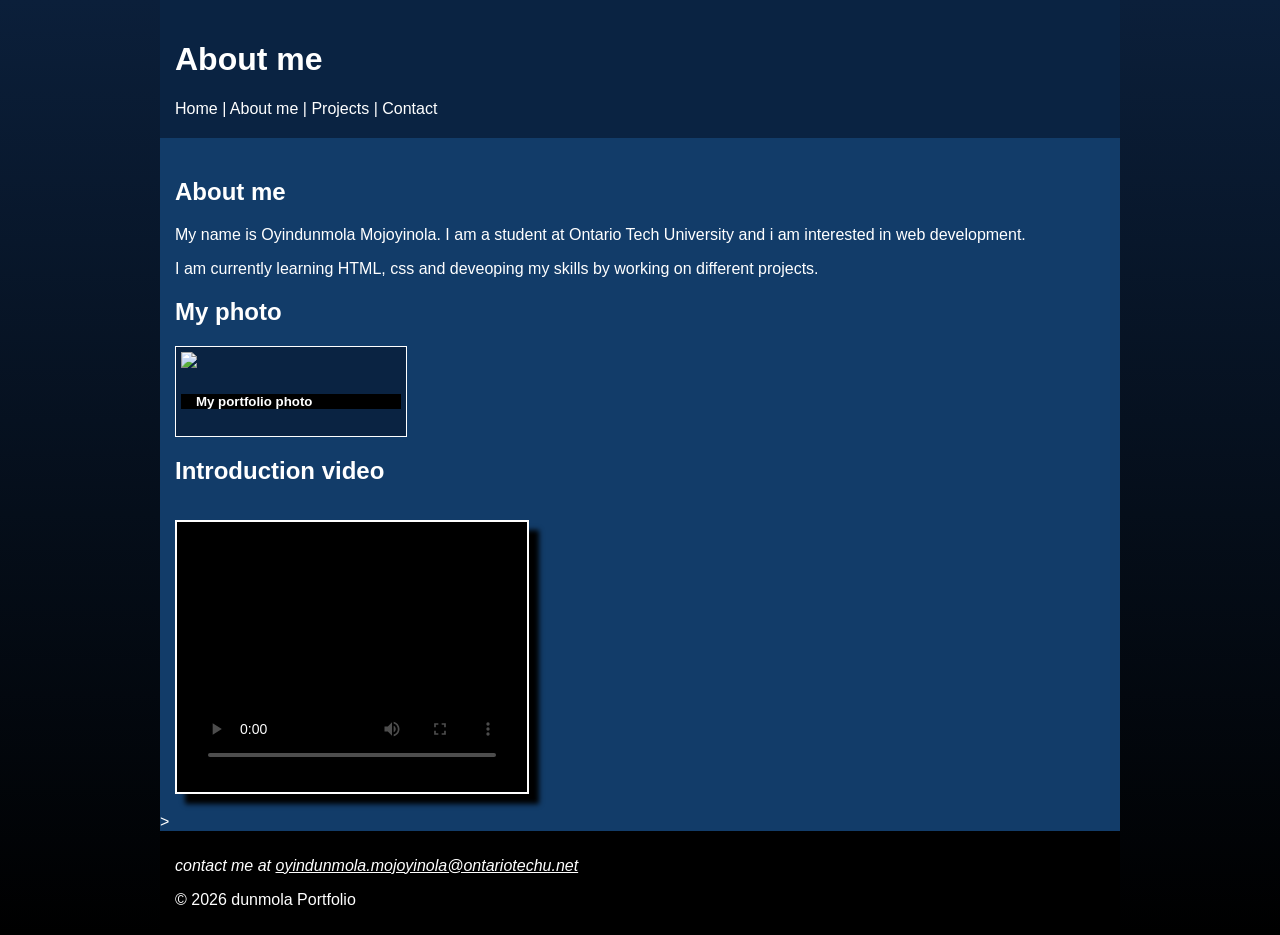
==== about.html @ 0205ee87 "progress and major work" ====
<!DOCTYPE html>
<html>
<head>
    <meta charset="UTF-8">
    <meta name="viewport" content="width=device-width">
    <title>My Portfolio</title>
    <link href="full.css" rel="stylesheet" type="text/css" media="only screen and (min-width:960px)">
    <link href="tablet.css" rel="stylesheet" type="text/css" media="only screen and (min-width:481px) and (max-width:959px)">
    <link href="smartphone.css" rel="stylesheet" type="text/css" media="only screen and (max-width:480px)">
</head>
<body>
    <div id="wrapper">
        <header>
            <h1>About me</h1>
        
        <nav>
            <a href="index.html">Home</a> |
            <a href="about.html">About me</a> |
            <a href="projects.html">Projects</a> |
            <a href="contact.html">Contact</a>
        </nav>
        </header>
        <article>
            <section>
                <h2>About me</h2>
                <p>My name is Oyindunmola Mojoyinola. I am a student at Ontario Tech University and i am interested in web development. </p>
                <p> I am currently learning HTML, css and deveoping my skills by working on different projects. </p>    

            </section>
            <section>
                <h2> My photo</h2>
                <figure>
                <img src=" add later ">
                <!-- add image later -->
                <figcaption>
                    <h5>My portfolio photo</h5>
                </figcaption>
                </figure>
            </section>
            <section>
                <h2>Introduction video</h2>

                <video controls width="320" height="240" poster="poster.jpg" preload="auto">
                    <source src=" add later" type="video/mp4">
                    <!----> add video and image later >
                </video>
            </section>>
        </article>
        <footer>
            <address>
                <p>
                contact me at 
                <a href="mailto: oyindunmola.mojoyinola@ontariotechu.net">
                    oyindunmola.mojoyinola@ontariotechu.net
                </a>
                </p>
            </address>
            <p>© 2026 dunmola Portfolio</p>
        </footer>
    </div>
</body>
</html>
---- full.css ----
@charset "UTF-8";
body {
    color: white;
    font-family: Verdana, Geneva, arial, sans-serif;
    padding: 0px;
    margin: 0px;
    background: linear-gradient( to bottom, #0b1f3a 0%, #000000 100%);
}
#wrapper {
    width: 960px;
    min-height: 800px;
    margin-left: auto;
    margin-right: auto;
    background-color: #123c69;

}

header {
    background-color: #0a2342;
    padding-top: 20px;
    padding-bottom: 20px;
}
header h1 { 
    margin-left: 15px;
}
nav { 
    margin-left: 15px;

}
nav a{
    color: white; 
    text-decoration:none;
}
article{
    min-height: 550px;
    padding-top: 20px;
}
h1,h2,h3,h4,h5,h6,p,li {
    margin-left: 15px;
    margin-right: 15px;
}
footer {
    background-color: black;
    color: white;
    padding-top: 10px;
    padding-bottom: 10px;
}
footer a {
    color: white;
}
figure{
    width: 220px;
    background-color: #0a2342;
    margin: 15px;
    padding: 5px;
    border: 1px solid white;
}

img {
    width: 220px;
}

figcaption {
    background-color: black;
    color: white;
}
video {
    margin: 15px;
    padding: 15px;
    background-color: black;
    border: 2px white solid;
    box-shadow: 10px 10px 5px black;
}
.box {
    width: 28%;
    min-height: 180px;
    float: left;
    background-color: #0a2342;
    margin: 15px;
    padding: 10px;
    border-radius: 15px;
}
.clear{
    clear: both;
}
---- tablet.css ----
@charset "UTF-8";
body {
    background-color: black;
    color: white;
    font-family: Verdana, Geneva, arial, sans-serif;
    padding: 0px;
    margin: 0px;
}
#wrapper {
    width: 100%;
    min-height: 800px;
    margin-left: auto;
    margin-right: auto;
    background-color: #123c69;

}
header {
    background-color: #0a2342;
    padding-top: 15px;
    padding-bottom: 15px;
}
header h1 { 
    margin-left: 15px;
}
nav {
    margin-left: 15px;
}
nav a{
    color: white;
    text-decoration:none;
}
article{
    min-height: 550px;
    padding-top: 20px;
}
h1,h2,h3,h4,h5,h6,p,li {
    margin-left: 15px;
    margin-right: 15px;
}
footer {
    background-color: black;
    color: white;
    padding-top: 10px;
    padding-bottom: 10px;
}
footer a {
    color: white; 
}
.box {
    width: 42%;
    min-height: 180px;
    float: left;
    background-color: #0a2342;
    margin: 15px;
    padding: 10px;  
    border-radius: 15px; 
}
.clear{
    clear: both;
    
}
---- smartphone.css ----
@media only screen and (max-width: 480px) {
    body {
        background-color: black;
        color: white;
        font-family: Verdana, Geneva, arial, sans-serif;
        padding: 0px;
        margin: 0px;    

    }
    #wrapper {
        width: 100%;

    }
    header {
        background-color: #0a2342;
        padding-top: 15px;
        padding-bottom: 15px;
    }

    header h1 { 
        margin-left: 15px;
    }
    nav {
        margin-left: 15px;  
    }
    nav a{
        color: white;
        text-decoration:none;
    }
    article{
        min-height: 550px;
        padding-top: 20px;
        background-color: #123c69;
    }
    h1,h2,h3,h4,h5,h6,p,li {
        margin-left: 15px;
        margin-right: 15px;
    }
    footer {
        background-color: black;
        color: white;
        padding-top: 10px;
        padding-bottom: 10px;
    }
    footer a {
        color: white; 
    }
}
.box {
    width: 85;
    min-height: 160px;
    float: none;
    background-color: #0a2342;
    margin: 15px;
    padding: 10px;
    border-radius: 15px;
}
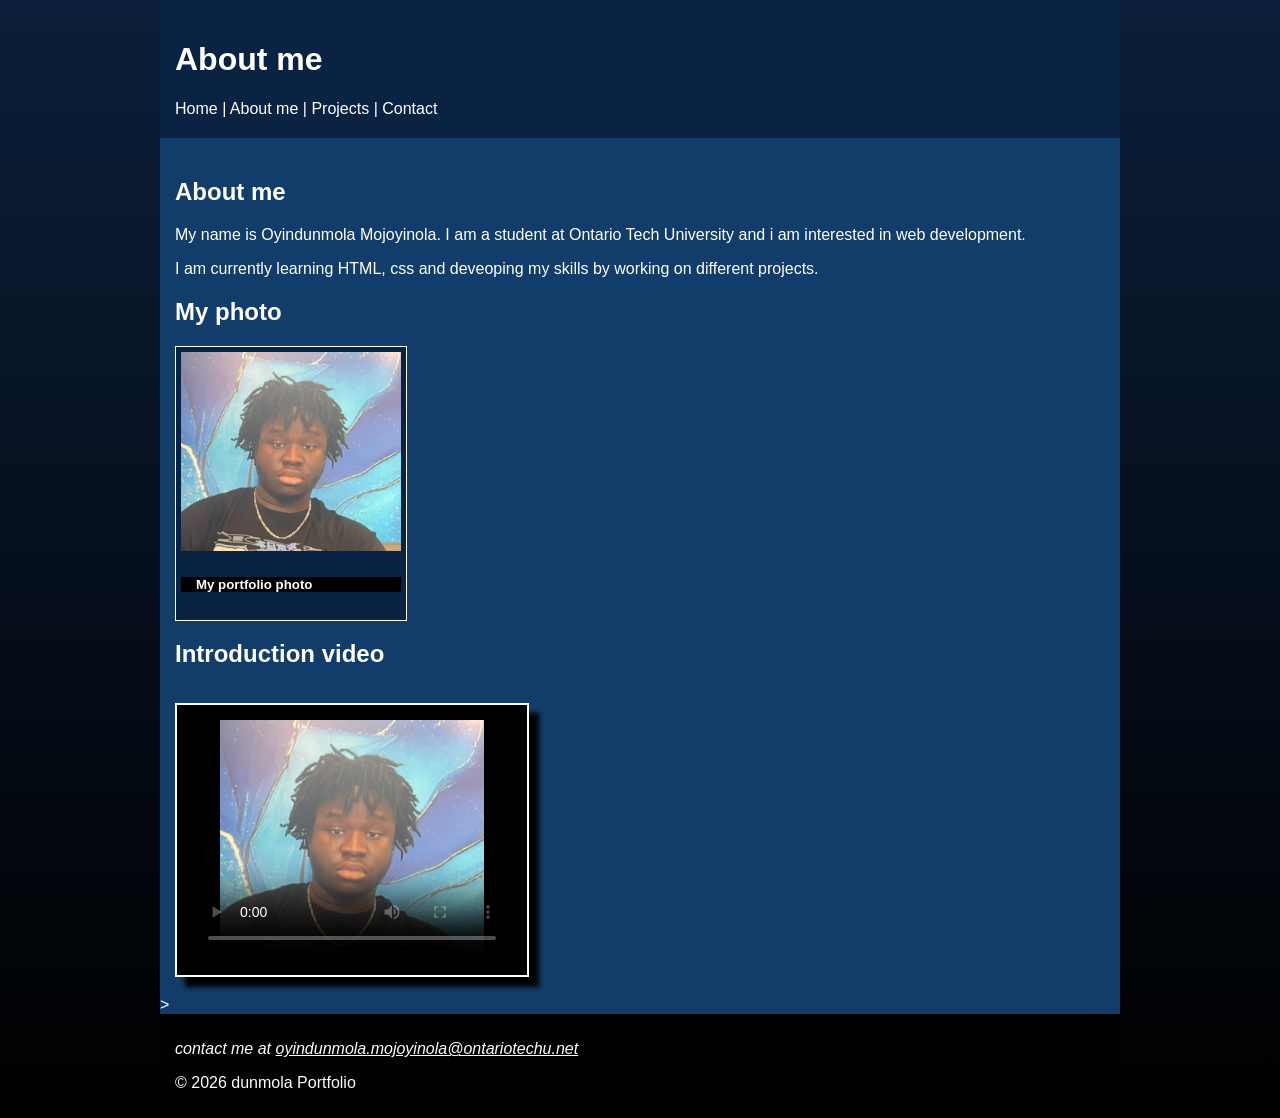
==== commit 14ffd164: "update to about me" ====
--- a/about.html
+++ b/about.html
@@ -30,7 +30,7 @@
             <section>
                 <h2> My photo</h2>
                 <figure>
-                <img src=" add later ">
+                <img src="webp1.jpeg">
                 <!-- add image later -->
                 <figcaption>
                     <h5>My portfolio photo</h5>
@@ -40,9 +40,9 @@
             <section>
                 <h2>Introduction video</h2>
 
-                <video controls width="320" height="240" poster="poster.jpg" preload="auto">
-                    <source src=" add later" type="video/mp4">
-                    <!----> add video and image later >
+                <video controls width="320" height="240" poster="webp1.jpeg" preload="auto">
+                    <source src="webv2.mp4" type="video/mp4">
+                    <!---- add video and image later-->
                 </video>
             </section>>
         </article>
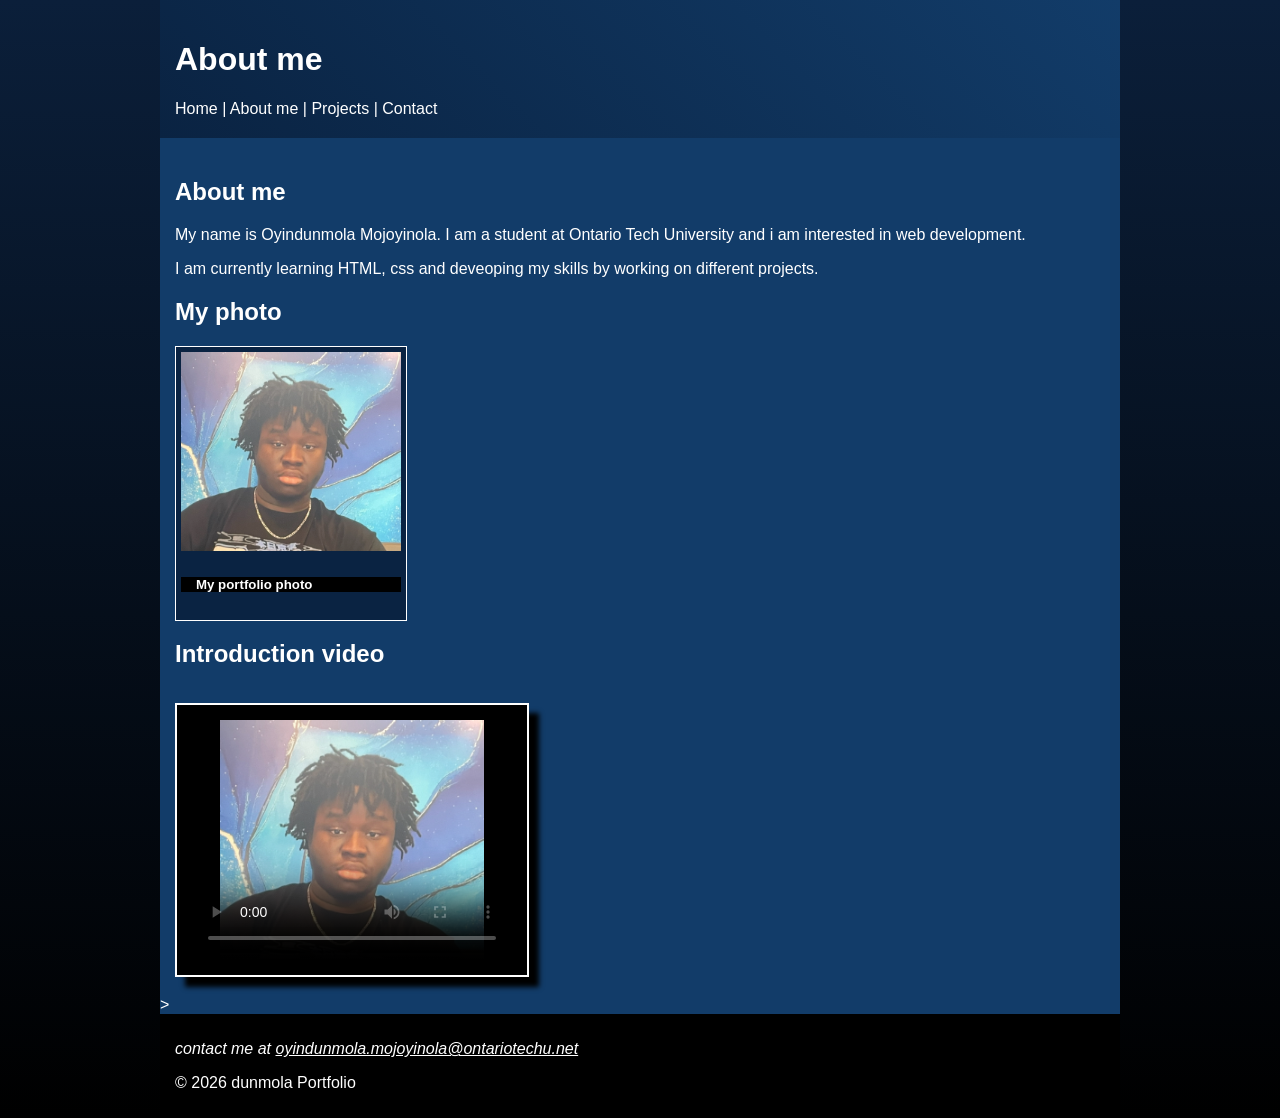
==== commit 5691ffed: "major updates to various aspect of the website" ====
--- a/about.html
+++ b/about.html
@@ -4,23 +4,26 @@
     <meta charset="UTF-8">
     <meta name="viewport" content="width=device-width">
     <title>My Portfolio</title>
+    <!--CSS files used for desktop, tablet and smartphone screen sizes depending on the size specified for each screen size-->
     <link href="full.css" rel="stylesheet" type="text/css" media="only screen and (min-width:960px)">
     <link href="tablet.css" rel="stylesheet" type="text/css" media="only screen and (min-width:481px) and (max-width:959px)">
     <link href="smartphone.css" rel="stylesheet" type="text/css" media="only screen and (max-width:480px)">
 </head>
 <body>
     <div id="wrapper">
+        <!--main website wrapper-->
         <header>
+            <!--header containing the page title and navigation-->
             <h1>About me</h1>
         
-        <nav>
+        <nav> <!--navigation links to the four main pages-->
             <a href="index.html">Home</a> |
             <a href="about.html">About me</a> |
             <a href="projects.html">Projects</a> |
             <a href="contact.html">Contact</a>
         </nav>
         </header>
-        <article>
+        <article> <!-- the about me page that shows information about me -->
             <section>
                 <h2>About me</h2>
                 <p>My name is Oyindunmola Mojoyinola. I am a student at Ontario Tech University and i am interested in web development. </p>
@@ -28,9 +31,9 @@
 
             </section>
             <section>
-                <h2> My photo</h2>
-                <figure>
-                <img src="webp1.jpeg">
+                <h2> My photo</h2> <!--section for the photo-->
+                <figure> 
+                <img src="webp1.jpeg"> <!--image to be displayed-->
                 <!-- add image later -->
                 <figcaption>
                     <h5>My portfolio photo</h5>
@@ -38,10 +41,10 @@
                 </figure>
             </section>
             <section>
-                <h2>Introduction video</h2>
+                <h2>Introduction video</h2> <!--section for the introduction video-->
 
-                <video controls width="320" height="240" poster="webp1.jpeg" preload="auto">
-                    <source src="webv2.mp4" type="video/mp4">
+                <video controls width="320" height="240" poster="webp1.jpeg" preload="auto"> <!--  image from earlier preloaded before the video starts-->
+                    <source src="webv2.mp4" type="video/mp4"> <!--where the preloaded image goes before the video from here plays-->
                     <!---- add video and image later-->
                 </video>
             </section>>
@@ -50,12 +53,12 @@
             <address>
                 <p>
                 contact me at 
-                <a href="mailto: oyindunmola.mojoyinola@ontariotechu.net">
+                <a href="mailto: oyindunmola.mojoyinola@ontariotechu.net"> <!--contact infro to be displayed-->
                     oyindunmola.mojoyinola@ontariotechu.net
                 </a>
                 </p>
             </address>
-            <p>© 2026 dunmola Portfolio</p>
+            <p>© 2026 dunmola Portfolio</p> <!--copy right-->
         </footer>
     </div>
 </body>
--- a/full.css
+++ b/full.css
@@ -1,12 +1,14 @@
 @charset "UTF-8";
-body {
+/* sets the character encoding for the CSS file*/
+body {/* this is for the main desktop page styling and background gradient*/
     color: white;
     font-family: Verdana, Geneva, arial, sans-serif;
     padding: 0px;
     margin: 0px;
     background: linear-gradient( to bottom, #0b1f3a 0%, #000000 100%);
+    /* this is for the linear gradient background on the main page*/
 }
-#wrapper {
+#wrapper { /* main website wrapper*/
     width: 960px;
     min-height: 800px;
     margin-left: auto;
@@ -15,40 +17,41 @@
 
 }
 
-header {
-    background-color: #0a2342;
+header { /* header styling*/
+    background: linear-gradient(45deg, #0a2342 0%, #123c69 100%);
     padding-top: 20px;
     padding-bottom: 20px;
+    /* angle linear gradient for backgound on header*/
 }
-header h1 { 
+header h1 { /* moves the main heading away from the left edge*/
     margin-left: 15px;
 }
-nav { 
+nav { /* navigation styling*/
     margin-left: 15px;
 
 }
-nav a{
+nav a{ /* styles the navigation links*/
     color: white; 
     text-decoration:none;
 }
-article{
+article{ /* controls the main content area */
     min-height: 550px;
     padding-top: 20px;
 }
-h1,h2,h3,h4,h5,h6,p,li {
+h1,h2,h3,h4,h5,h6,p,li { /* adds spacing around heading, paragrpahs and list items */
     margin-left: 15px;
     margin-right: 15px;
 }
-footer {
+footer { /* styles the footer at the bottom of the page*/
     background-color: black;
     color: white;
     padding-top: 10px;
     padding-bottom: 10px;
 }
-footer a {
+footer a { /*makes footer links white */
     color: white;
 }
-figure{
+figure{ /*styles container around the photo */
     width: 220px;
     background-color: #0a2342;
     margin: 15px;
@@ -56,22 +59,22 @@
     border: 1px solid white;
 }
 
-img {
+img { /* controls the size of the image */
     width: 220px;
 }
 
-figcaption {
+figcaption { /* styles the caption under the image */
     background-color: black;
     color: white;
 }
-video {
+video { /* styles the introduction video*/
     margin: 15px;
     padding: 15px;
     background-color: black;
     border: 2px white solid;
     box-shadow: 10px 10px 5px black;
 }
-.box {
+.box { /* styles each project box */
     width: 28%;
     min-height: 180px;
     float: left;
@@ -80,6 +83,6 @@
     padding: 10px;
     border-radius: 15px;
 }
-.clear{
+.clear{ /* stops other content from wrapping around the floated project boxes */
     clear: both;
 }
--- a/tablet.css
+++ b/tablet.css
@@ -1,12 +1,12 @@
 @charset "UTF-8";
-body {
+body { /* this is for the tablet page styling */
     background-color: black;
     color: white;
     font-family: Verdana, Geneva, arial, sans-serif;
     padding: 0px;
     margin: 0px;
 }
-#wrapper {
+#wrapper { /* main website wrapper*/
     width: 100%;
     min-height: 800px;
     margin-left: auto;
@@ -46,7 +46,7 @@
 footer a {
     color: white; 
 }
-.box {
+.box { /* styles each project box */
     width: 42%;
     min-height: 180px;
     float: left;
@@ -55,7 +55,7 @@
     padding: 10px;  
     border-radius: 15px; 
 }
-.clear{
+.clear{ /* stops other content from wrapping around the floated project boxes */
     clear: both;
     
 }
--- a/smartphone.css
+++ b/smartphone.css
@@ -1,5 +1,5 @@
-@media only screen and (max-width: 480px) {
-    body {
+@media only screen and (max-width: 480px) { /* applies these styles to smartphone screens or screens that meet the requirement*/
+    body { /* main smartphone page styling*/
         background-color: black;
         color: white;
         font-family: Verdana, Geneva, arial, sans-serif;
@@ -7,7 +7,7 @@
         margin: 0px;    
 
     }
-    #wrapper {
+    #wrapper { /* main website wrapper for screen fitting the requirement*/
         width: 100%;
 
     }
@@ -46,7 +46,7 @@
         color: white; 
     }
 }
-.box {
+.box { /* styles each for smartphone project box */
     width: 85;
     min-height: 160px;
     float: none;
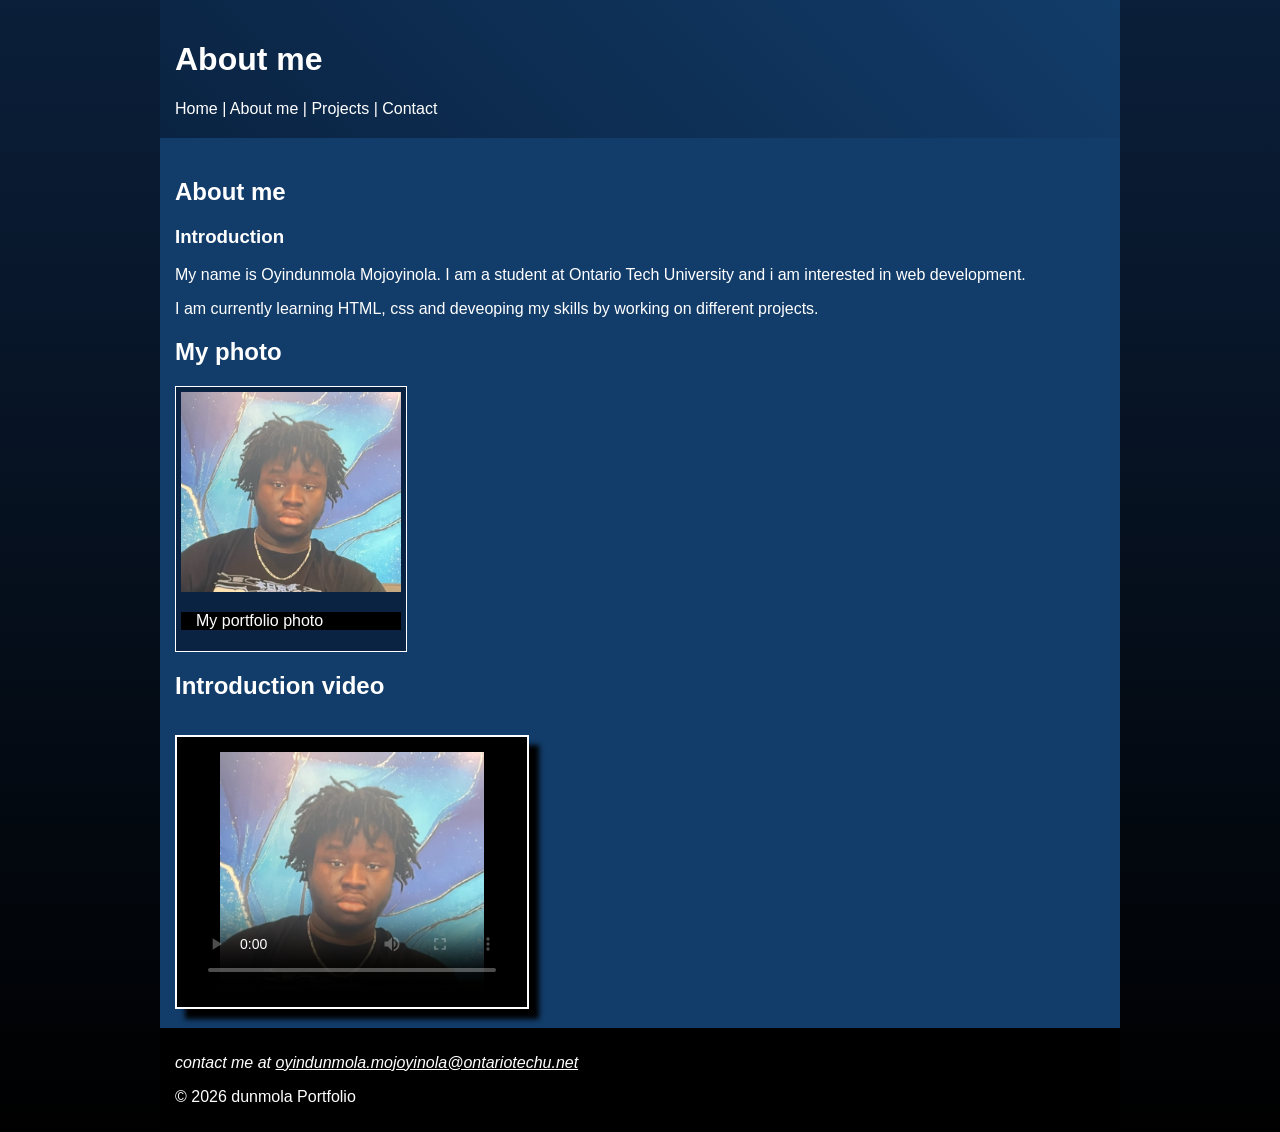
==== commit 1f71af2e: "fixed html and css validation errors" ====
--- a/about.html
+++ b/about.html
@@ -1,5 +1,5 @@
 <!DOCTYPE html>
-<html>
+<html lang="en">
 <head>
     <meta charset="UTF-8">
     <meta name="viewport" content="width=device-width">
@@ -24,8 +24,9 @@
         </nav>
         </header>
         <article> <!-- the about me page that shows information about me -->
+            <h2>About me</h2>
             <section>
-                <h2>About me</h2>
+                <h3>Introduction</h3> <!--section for the introduction-->
                 <p>My name is Oyindunmola Mojoyinola. I am a student at Ontario Tech University and i am interested in web development. </p>
                 <p> I am currently learning HTML, css and deveoping my skills by working on different projects. </p>    
 
@@ -33,10 +34,10 @@
             <section>
                 <h2> My photo</h2> <!--section for the photo-->
                 <figure> 
-                <img src="webp1.jpeg"> <!--image to be displayed-->
+                <img src="webp1.jpeg" alt="my portfolio photo"> <!--image to be displayed-->
                 <!-- add image later -->
                 <figcaption>
-                    <h5>My portfolio photo</h5>
+                    <p>My portfolio photo</p> <!--caption for the image-->
                 </figcaption>
                 </figure>
             </section>
@@ -45,15 +46,15 @@
 
                 <video controls width="320" height="240" poster="webp1.jpeg" preload="auto"> <!--  image from earlier preloaded before the video starts-->
                     <source src="webv2.mp4" type="video/mp4"> <!--where the preloaded image goes before the video from here plays-->
-                    <!---- add video and image later-->
+                    <!--add video and image later-->
                 </video>
-            </section>>
+            </section>
         </article>
         <footer>
             <address>
                 <p>
                 contact me at 
-                <a href="mailto: oyindunmola.mojoyinola@ontariotechu.net"> <!--contact infro to be displayed-->
+                <a href="mailto:oyindunmola.mojoyinola@ontariotechu.net"> <!--contact infro to be displayed-->
                     oyindunmola.mojoyinola@ontariotechu.net
                 </a>
                 </p>
